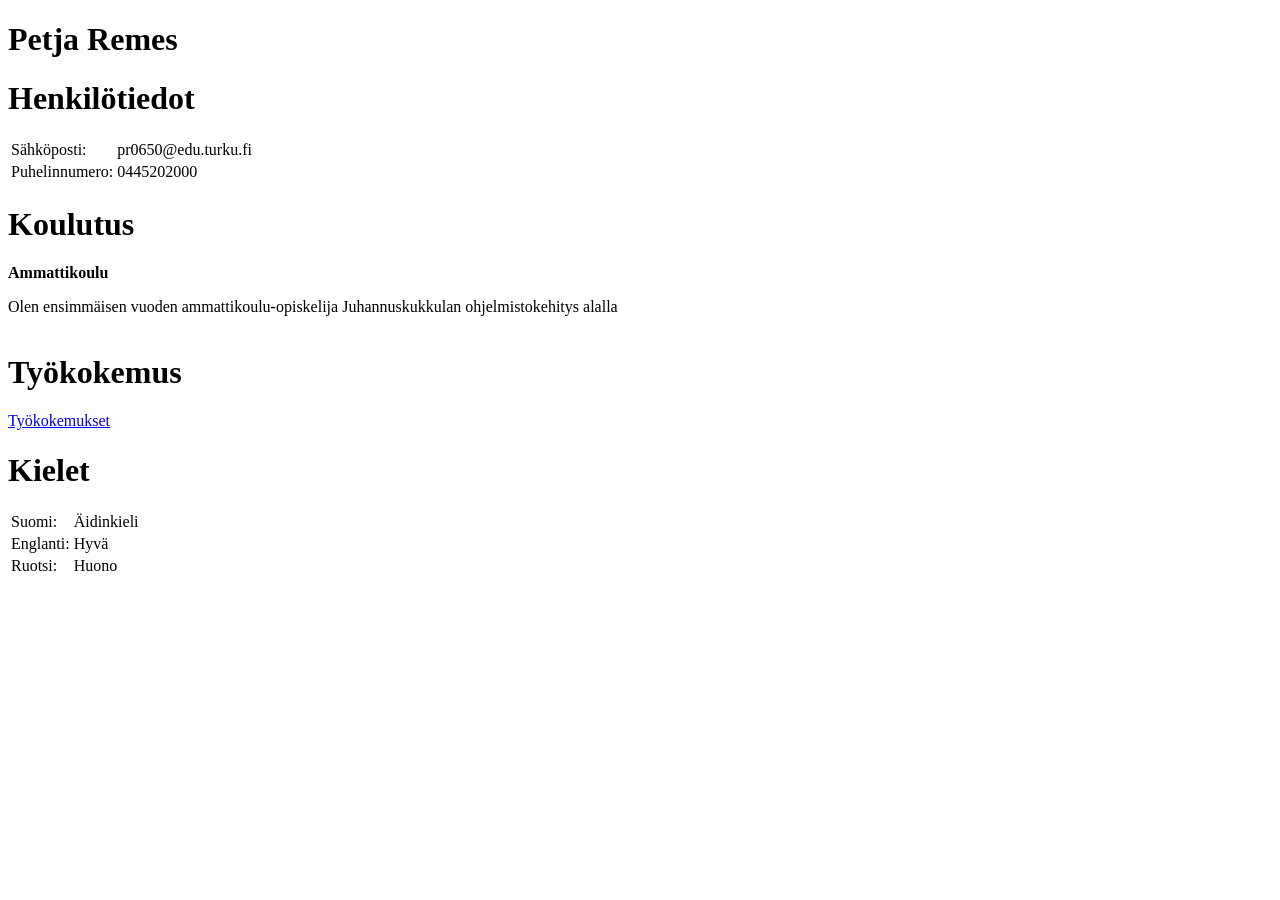
==== index.html @ 12719354 "kieli vaihdettu" ====
<!DOCTYPE html>
<html lang="fi">
<head>
    <meta charset="UTF-8">
    <meta name="viewport" content="width=device-width, initial-scale=1.0">
    <title>CV</title>
</head>
<body>
    <h1>Petja Remes</h1>
    <h1>Henkilötiedot</h1>
    <table>
  <tr>
    <td>Sähköposti:</td>
    <td>pr0650@edu.turku.fi</td>
  </tr>
  <tr>
    <td>Puhelinnumero:</td>
    <td>0445202000</td>
  </tr>
</table>
    <h1>Koulutus</h1>
    <table>
  <tr>
    <p><strong>Ammattikoulu</strong></p>
    <p>Olen ensimmäisen vuoden ammattikoulu-opiskelija Juhannuskukkulan ohjelmistokehitys alalla</p>
  </tr>
</table>
    <h1>Työkokemus</h1>
    <header>
        <nav>
            <a href="työkokemukset.html">Työkokemukset</a>
            <a href="lomake.html"></a>
        </nav>
    </header>
<h1>Kielet</h1>
    <table>
  <tr>
    <td>Suomi:</td>
    <td>Äidinkieli</td>
  </tr>
  <tr>
    <td>Englanti:</td>
    <td>Hyvä</td>
  </tr>
  <tr>
    <td>Ruotsi:</td>
    <td>Huono</td>
  </tr>
</body>
</html>
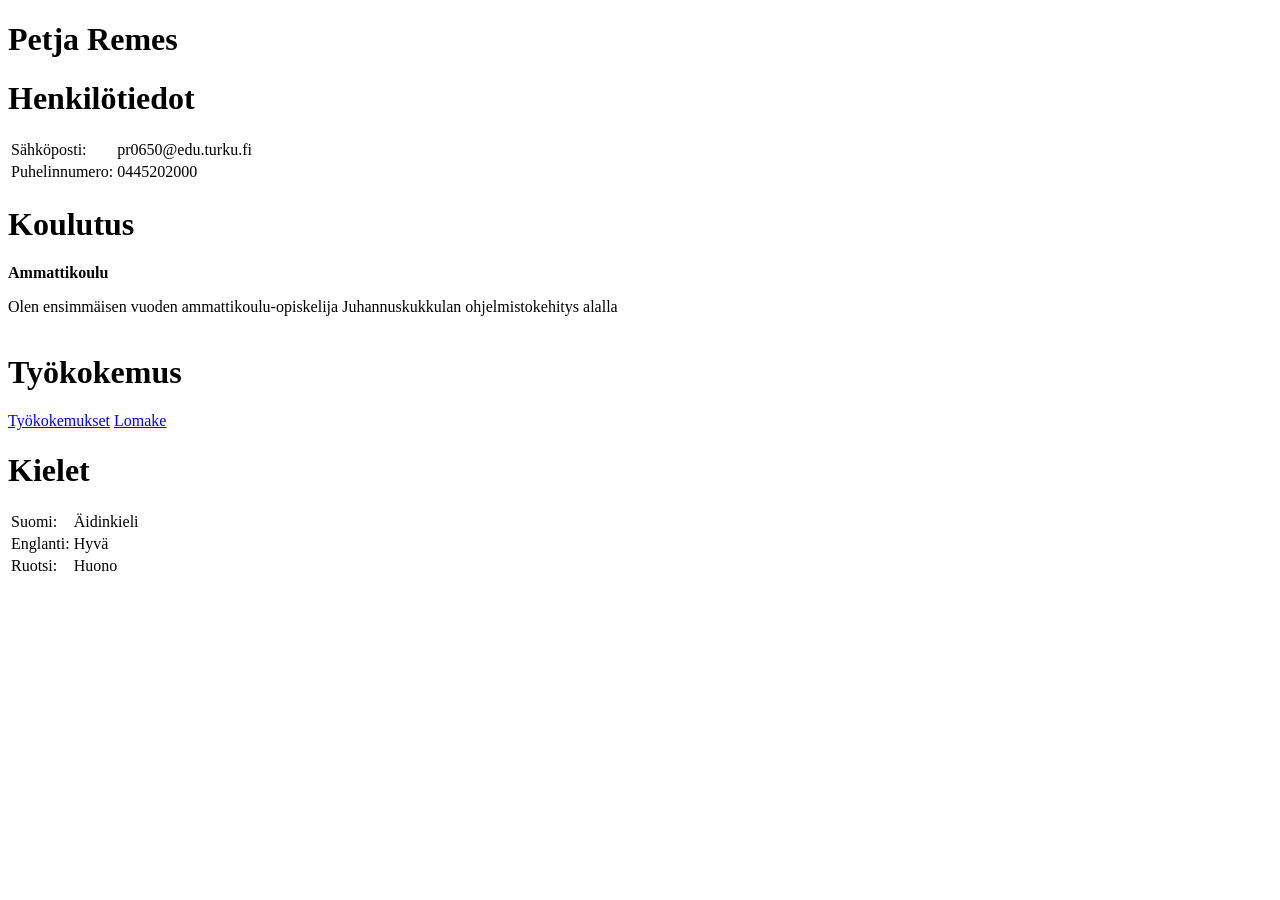
==== commit a8ef6df1: "tekstit lomake linkkeihin" ====
--- a/index.html
+++ b/index.html
@@ -29,7 +29,7 @@
     <header>
         <nav>
             <a href="työkokemukset.html">Työkokemukset</a>
-            <a href="lomake.html"></a>
+            <a href="lomake.html">Lomake</a>
         </nav>
     </header>
 <h1>Kielet</h1>
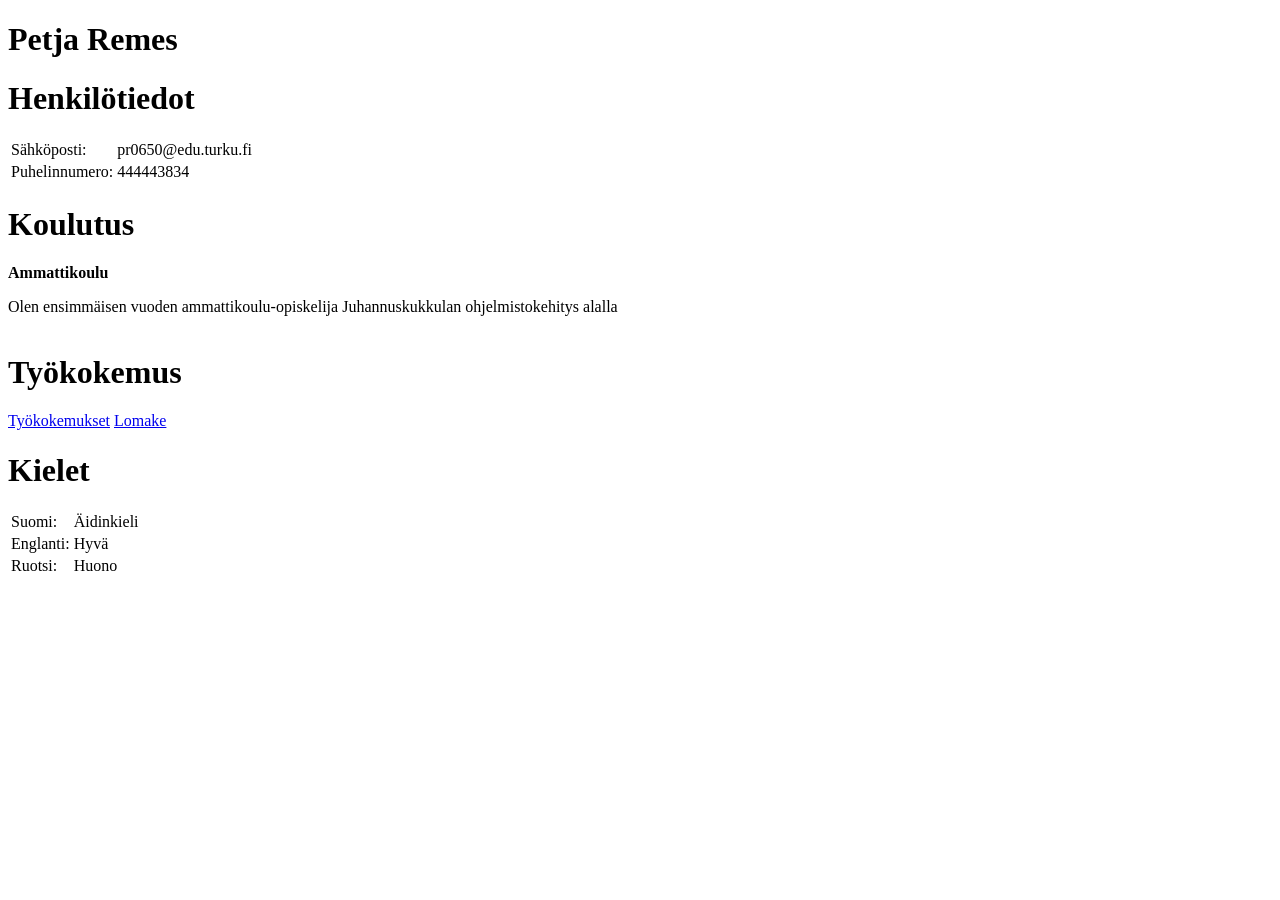
==== commit 8dd1bebf: "numero vaihtu" ====
--- a/index.html
+++ b/index.html
@@ -15,7 +15,7 @@
   </tr>
   <tr>
     <td>Puhelinnumero:</td>
-    <td>0445202000</td>
+    <td>444443834</td>
   </tr>
 </table>
     <h1>Koulutus</h1>
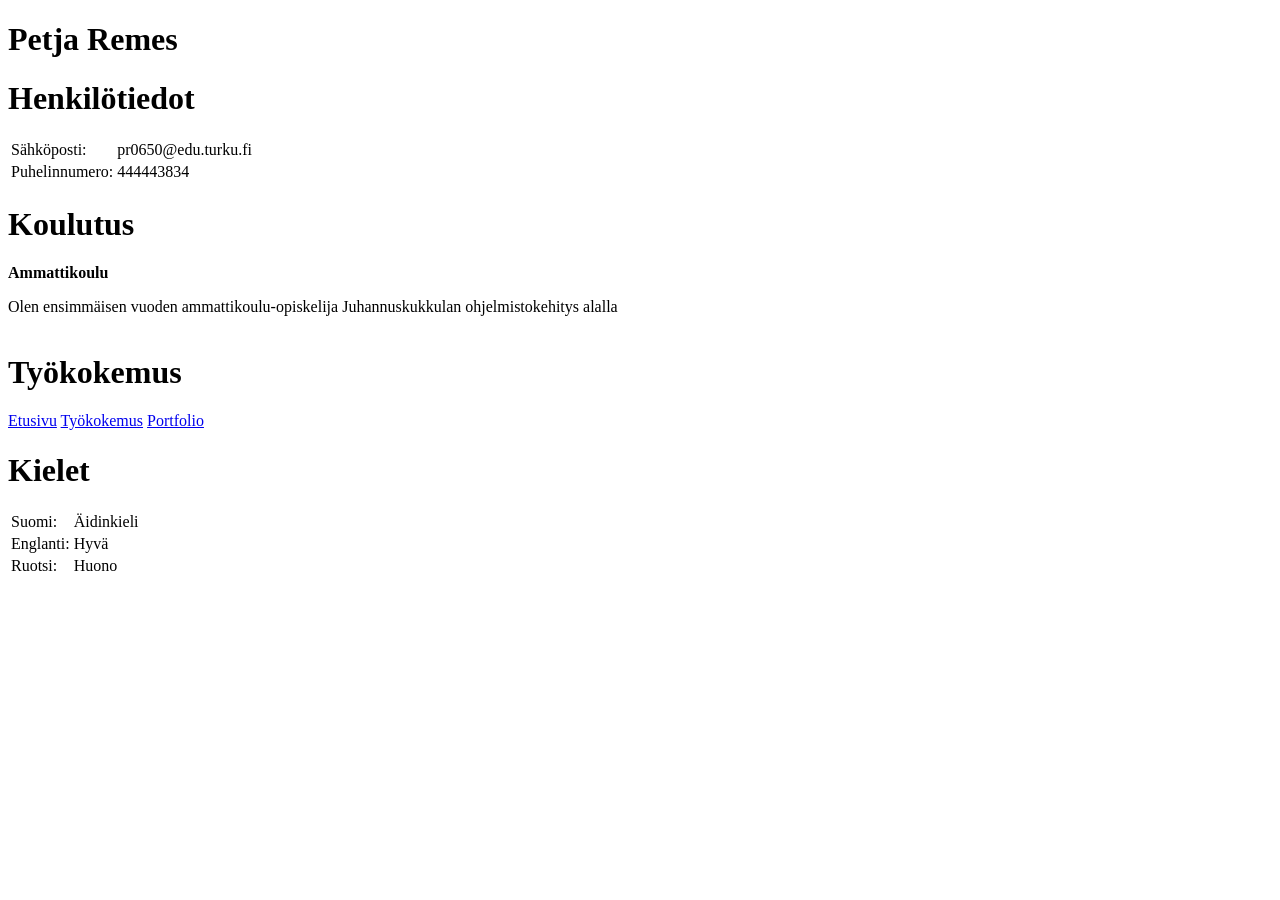
==== commit ef42ccae: "linkkien muutoksia ja portfolio" ====
--- a/index.html
+++ b/index.html
@@ -28,8 +28,9 @@
     <h1>Työkokemus</h1>
     <header>
         <nav>
-            <a href="työkokemukset.html">Työkokemukset</a>
-            <a href="lomake.html">Lomake</a>
+          <a href="/web/index.html">Etusivu</a>
+          <a href="/web/työkokemukset.html">Työkokemus</a>
+          <a href="/web/portfolio/index.html">Portfolio</a>
         </nav>
     </header>
 <h1>Kielet</h1>
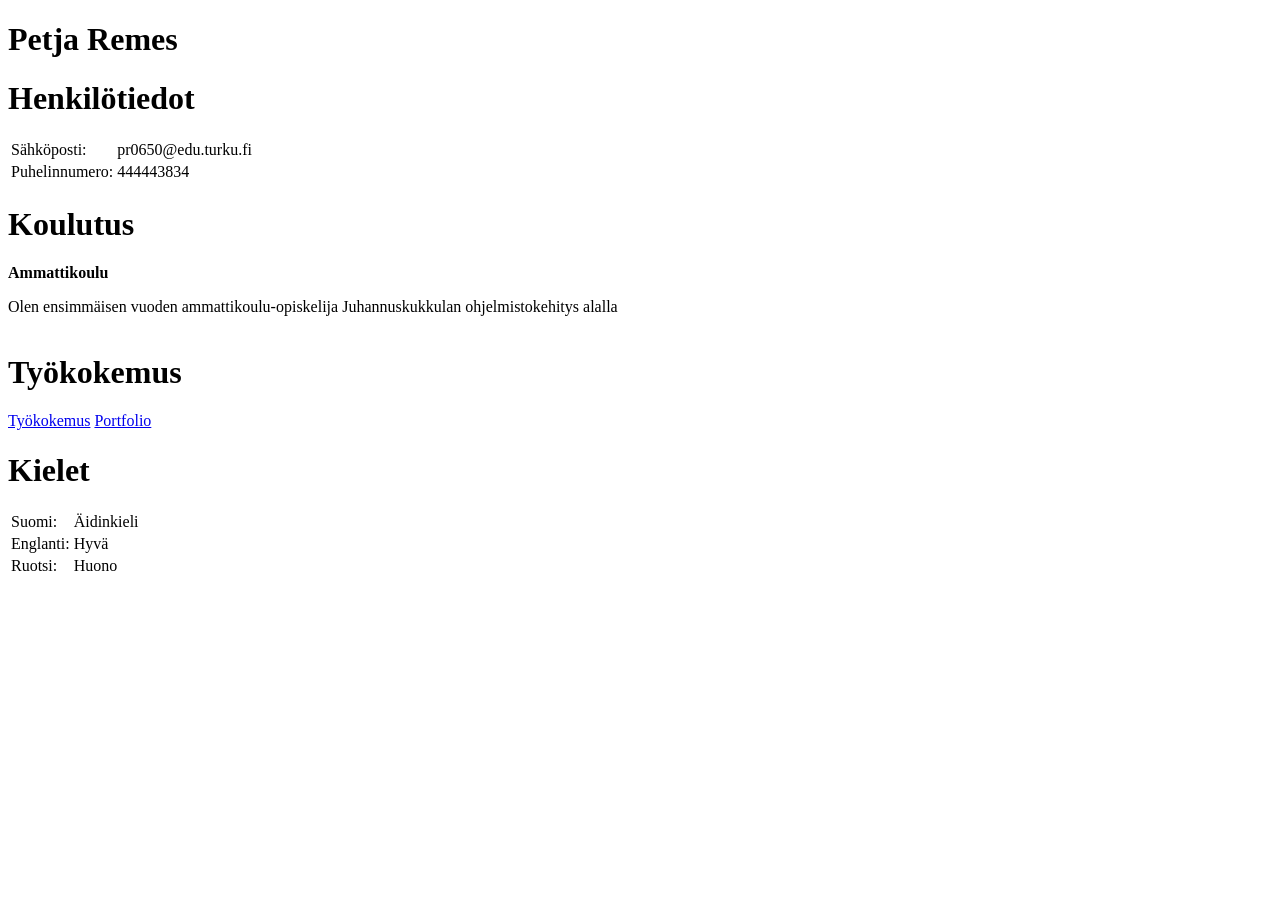
==== commit 6fe1df95: "linkit" ====
--- a/index.html
+++ b/index.html
@@ -1,7 +1,11 @@
 <!DOCTYPE html>
 <html lang="fi">
 <head>
+    <link rel="stylesheet" href="/web/baus.css">
     <meta charset="UTF-8">
+    <meta name="keywords" content="cv, tietojani, kielet">
+    <meta name="description" content="paras cv fr">
+    <meta name="author" content="Petja R">
     <meta name="viewport" content="width=device-width, initial-scale=1.0">
     <title>CV</title>
 </head>
@@ -28,9 +32,8 @@
     <h1>Työkokemus</h1>
     <header>
         <nav>
-          <a href="/web/index.html">Etusivu</a>
-          <a href="/web/työkokemukset.html">Työkokemus</a>
-          <a href="/web/portfolio/index.html">Portfolio</a>
+          <a href="./työkokemukset.html">Työkokemus</a>
+          <a href="./portfolio/index.html">Portfolio</a>
         </nav>
     </header>
 <h1>Kielet</h1>
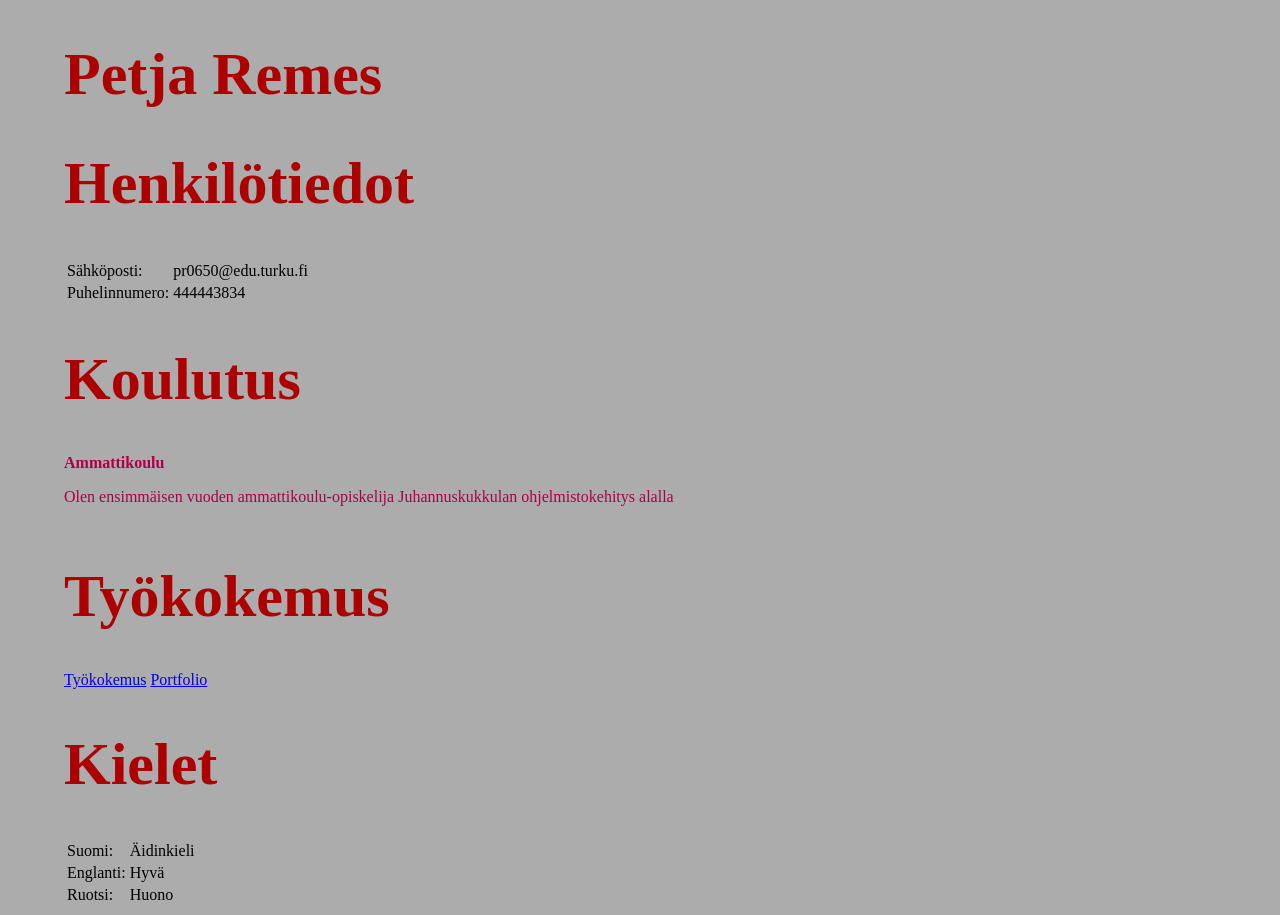
==== commit c16c89b9: "tehtävä 10" ====
--- a/index.html
+++ b/index.html
@@ -1,13 +1,14 @@
 <!DOCTYPE html>
 <html lang="fi">
 <head>
-    <link rel="stylesheet" href="/web/baus.css">
+    <link rel="stylesheet" href="./baus.css">
     <meta charset="UTF-8">
     <meta name="keywords" content="cv, tietojani, kielet">
     <meta name="description" content="paras cv fr">
     <meta name="author" content="Petja R">
     <meta name="viewport" content="width=device-width, initial-scale=1.0">
     <title>CV</title>
+    <link rel="icon" href="./icon.png" type="image/png">
 </head>
 <body>
     <h1>Petja Remes</h1>
--- a/baus.css
+++ b/baus.css
@@ -0,0 +1,36 @@
+body {
+    background-color: #acacac;
+    margin-left: 64px;
+    margin-right: 64px;
+}
+
+h1 {
+    color: #ad0000;
+    font-size: 60px;
+}
+
+h2 {
+    color: #ad0000;
+    font-size: 48px;
+}
+
+h3 {
+    color: #ad0000;
+    font-size: 32px;
+}
+
+h4 {
+    color: #ad0000;
+    font-size: 18px;
+}
+
+p {
+    color: #ad0048;
+}
+
+section {
+    background-color: #dddddd;
+    border: 2px solid #000000;
+    border-radius: 10px;
+    padding: 20px;
+}
